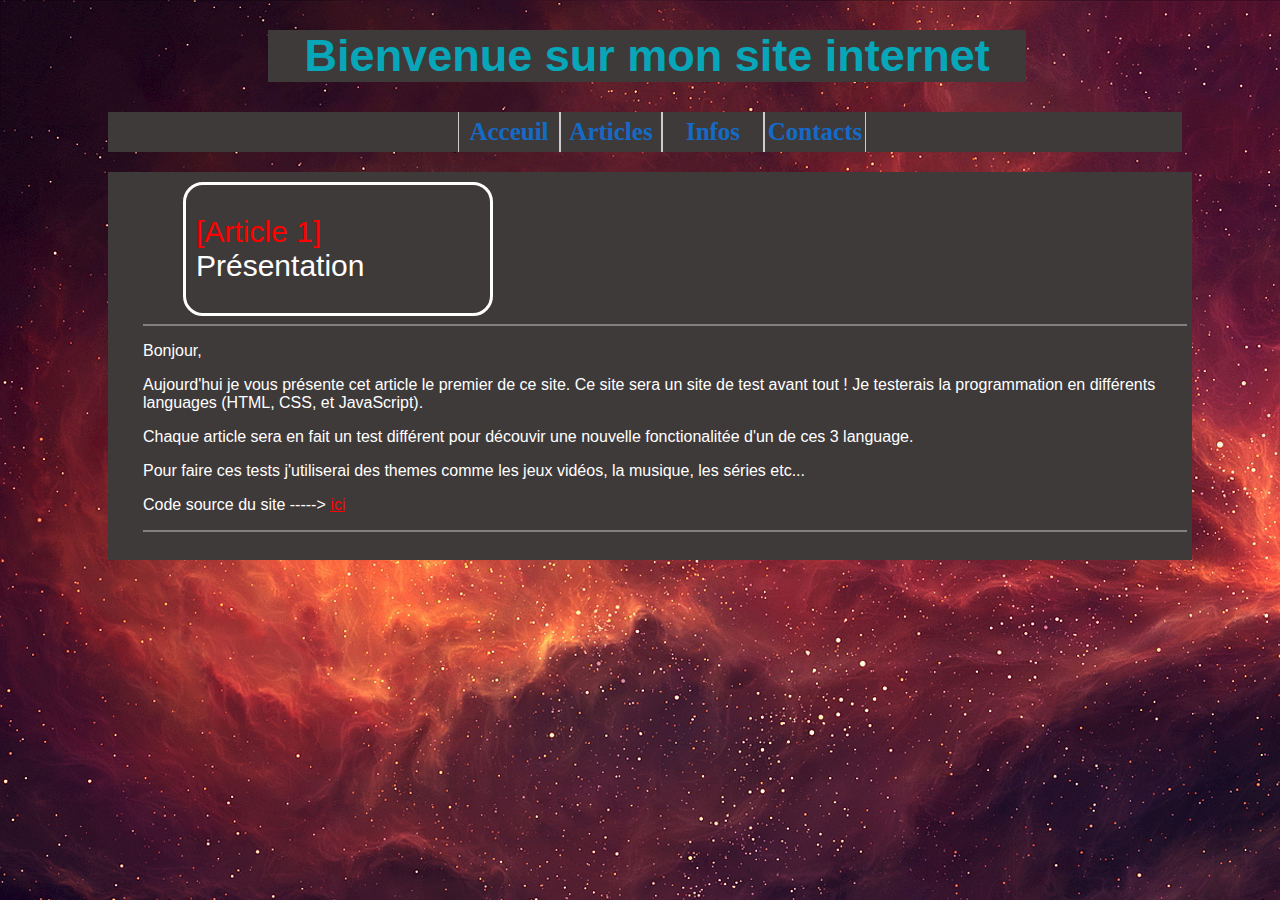
==== index.html @ 79874ee2 "1st" ====
<!DOCTYPE html>
<html>
<head>
	<meta charset="utf-8">
	<title>Acceuil</title>
	<link rel="stylesheet" type="text/css" href="css/index.css">
</head>
<body>
	<div class="title">
		<h1 id="titre">Bienvenue sur mon site internet</h1>
	</div>
	<div class="menu">
		<nav>
			<ul>
				<li><a href="index.html">Acceuil</a></li><!--
				--><li><a href="html/liste.html">Articles</a></li><!--
				--><li><a href="html/infos.html">Infos</a></li><!--
				--><li><a href="html/contact.html">Contacts</a></li>
			</ul>
		</nav>
	</div>
	<div class="corps">
		<div class="article">
			<div class="titrearticle">
				<p><span style="color: red;">[Article 1]</span> Présentation</p>
			</div>
			<hr>
			<p>Bonjour,</p>
			<p>Aujourd'hui je vous présente cet article le premier de ce site. Ce site sera un site de test avant tout ! Je testerais la programmation en différents languages (HTML, CSS, et JavaScript).</p>
			<p>Chaque article sera en fait un test différent pour découvir une nouvelle fonctionalitée d'un de ces 3 language.</p>
			<p>Pour faire ces tests j'utiliserai des themes comme les jeux vidéos, la musique, les séries etc...</p>
			<p>Code source du site -----> <a style="color: red;" href="https://github.com/Aurelienpt/Aurelienpt.github.io">ici</a></p>
			<hr>
		</div>
	</div>
</body>
</html>
---- css/index.css ----
body {
	background-image: url("../images/bg.jpg");
}





div.title {
	background-color: #3F3A3A;
	width: 60%;
	margin-left: 260px;
}
#titre {
	color: #07A7B9;
	font-size: 45px;
	font-weight: bold;
	font-family: Arial;
	text-align: center;
}






div.menu {
	font-weight: bold;
	background-color: #3F3A3A;
	width: 85%;
	padding-bottom: 0px;
	margin-left: 100px;
	margin-bottom: 20px;
}
nav ul {
	padding: 0px;
	margin: 0px;
	list-style-type: none;
	margin-left: 350px;
}
nav li {
	display: inline-block;
	margin: 0px;
	padding: 0px;
	width: 100px;
	height: 40px;
	border-right: 1px solid #CCCCCC;
	border-left: 1px solid #CCCCCC;
	text-align: center;
	line-height: 40px;
}
nav li a {
	font-size: 25px;
	display: block;
	text-decoration: none;
	color: #146BC7;
}
nav li :hover {
	background-color: #3388BB;
}



hr {
	border-style: solid;
}


div.corps {
	background-color: #3F3A3A;
	width: 85%;
	margin-left: 100px;
	font-family: Avantgarde, sans-serif;
	padding-top: 10px;
	padding-bottom: 20px;
	padding-right: 5px;
	padding-left: 5px;
	color: white;
}
div.article {
	margin-left: 30px;

}
div.titrearticle {
	border-style: solid;
	border-radius: 20px;
	padding-right: 2px;
	padding-left: 10px;
	width: 28%;
	font-size: 30px;
	margin-left: 40px;
}
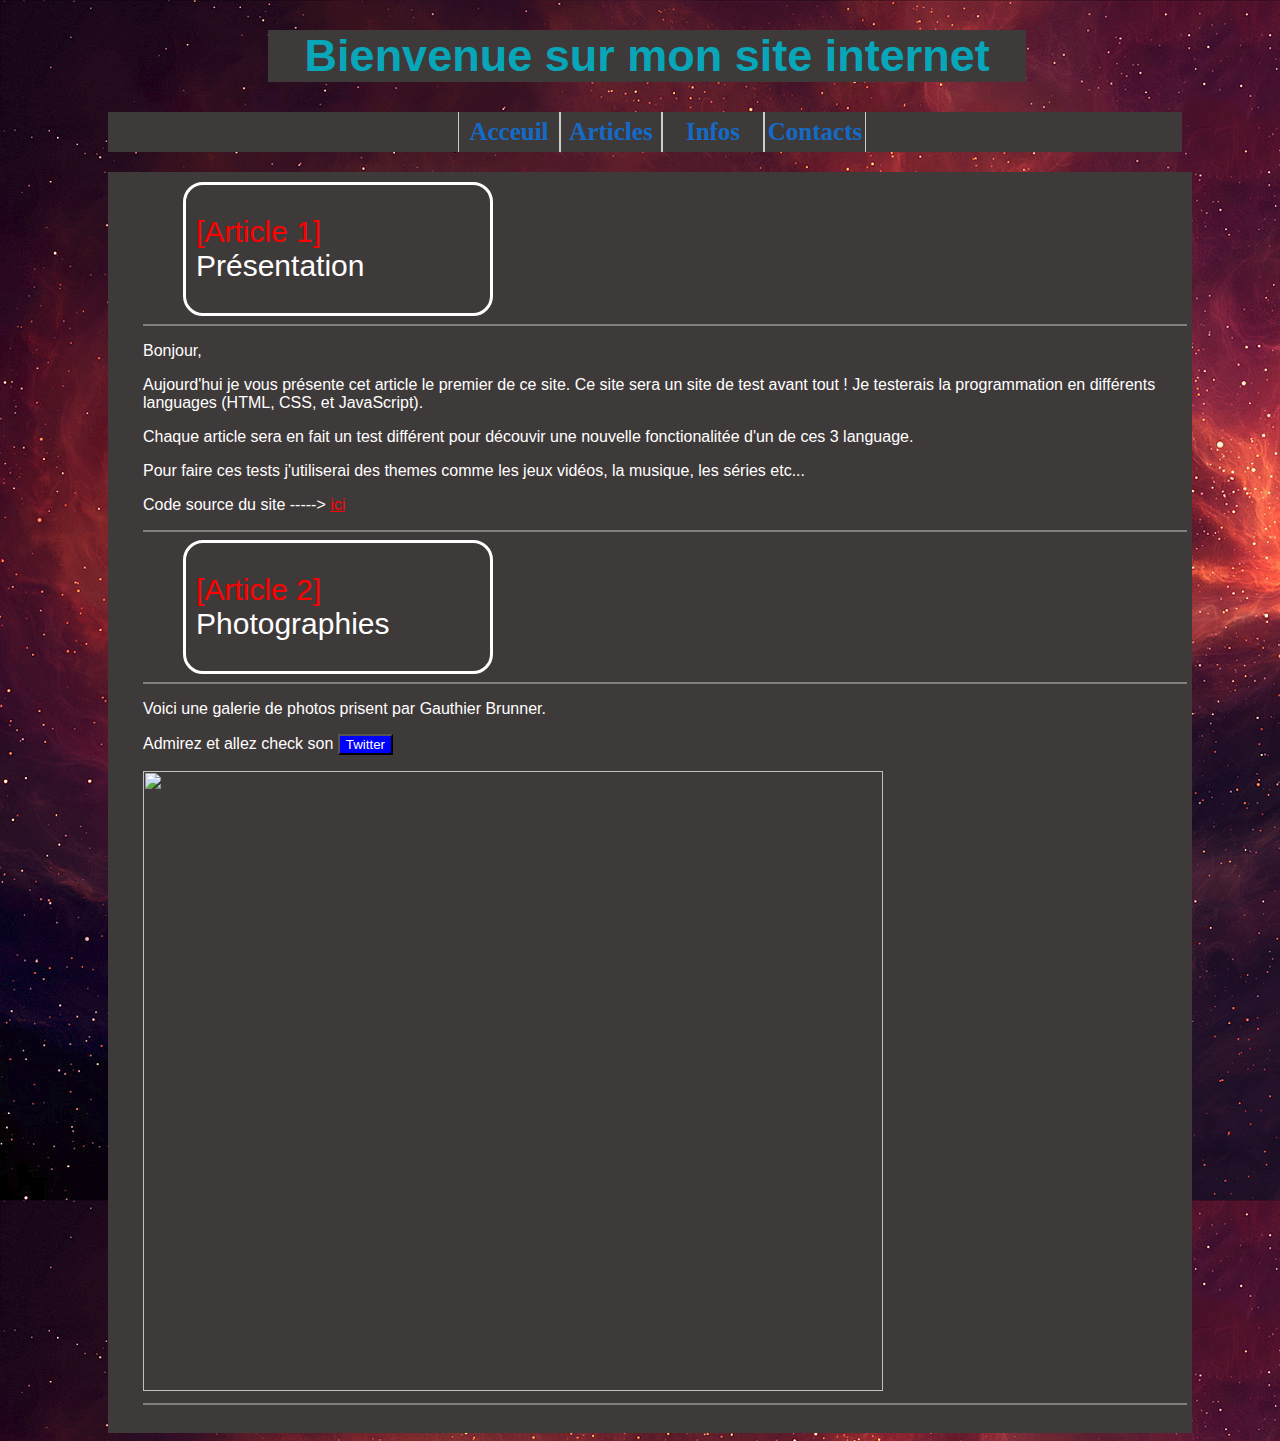
==== commit 9a45d82f: "1st" ====
--- a/index.html
+++ b/index.html
@@ -32,6 +32,19 @@
 			<p>Code source du site -----> <a style="color: red;" href="https://github.com/Aurelienpt/Aurelienpt.github.io">ici</a></p>
 			<hr>
 		</div>
+		<div class="article">
+					<div class="titrearticle">
+						<p><span style="color: red;">[Article 2]</span> Photographies</p>
+					</div>
+			<hr>
+			<p>Voici une galerie de photos prisent par Gauthier Brunner.</p>
+			<p>Admirez et allez check son <input type="button" name="twitter" style="color: white; background-color: blue;" value="Twitter" onclick="twitterGiitex()"> </p>
+			<div style="display: inline-block;">
+				<img width="740" height="620" src="http://i.epvpimg.com/IPlobab.jpg">
+			</div>
+			<hr>
+		</div>
 	</div>
+	<script src="js/index.js"></script>
 </body>
 </html>